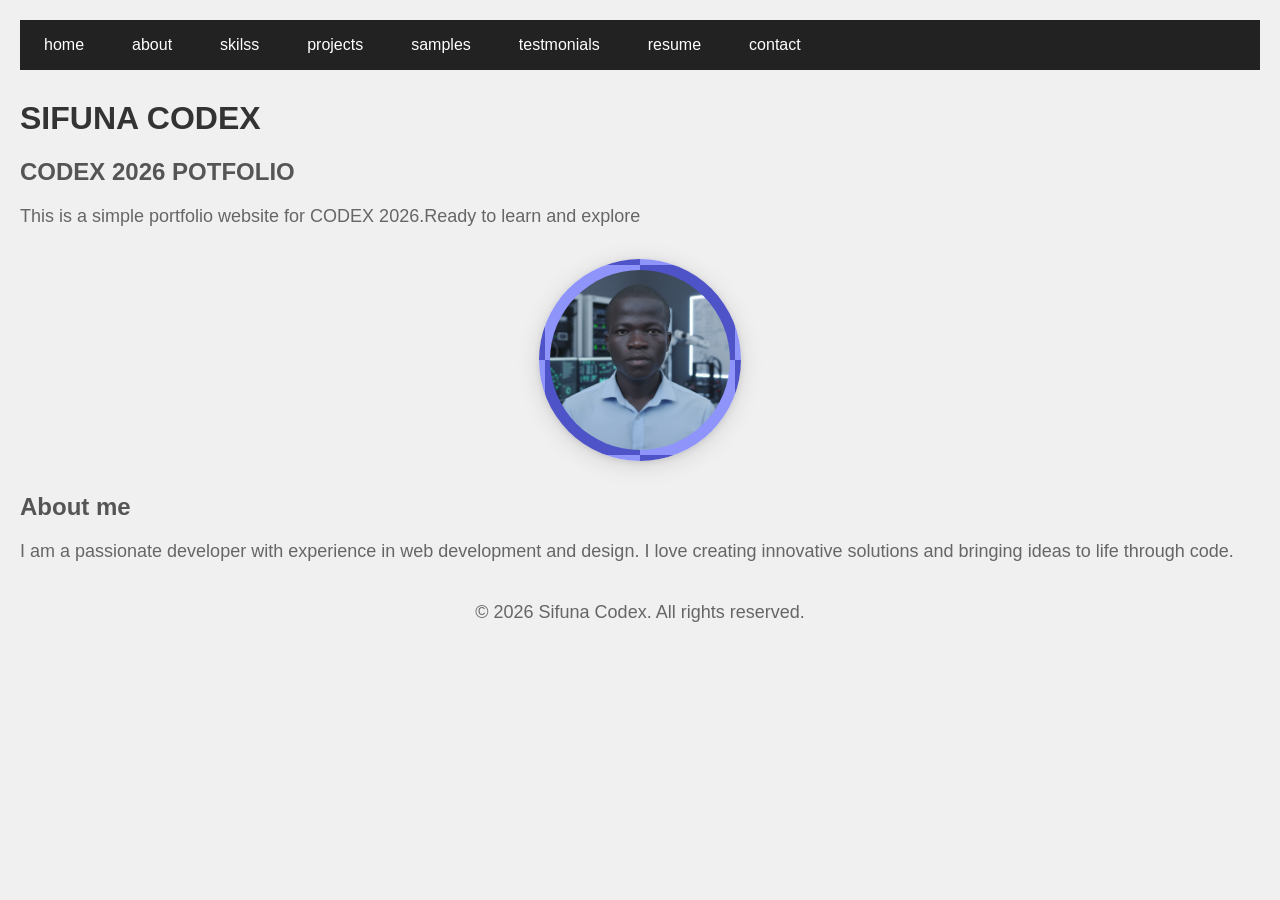
==== index.html @ 45e2e1b6 "Initial commit" ====
<!DOCTYPE html>
<html lang="en">
<head>
    <meta charset="UTF-8">
    <meta name="viewport" content="width=device-width, initial-scale=1.0">
    <title>Document</title>
    <link rel="stylesheet" href="style.css">
</head>
<body>
    <nav>
    <ul>
        <li><a href="index.html">home</a></li>
        <li><a href="about.html">about</a></li>
        <li><a href="skills.html">skilss</a></li>
        <li><a href="projects.html">projects</a></li>
        <li><a href="samples.html">samples</a></li>
        <li><a href="testimonials.html">testmonials</a></li>
        <li><a href="">resume</a></li>
        <li><a href="">contact</a></li>
    </ul>

    </nav>
    <div>
    <h1>SIFUNA CODEX</h1>
    <h2>CODEX 2026 POTFOLIO</h2>
    <p>This is a simple portfolio website for CODEX 2026.Ready to learn and explore</p>
    </div>

<div>
    <img class="profile-img" src="my potfolio.jpg" alt="Portfolio picture" type="jpg">
<h2>About me</h2>
<p>I am a passionate developer with experience in web development and design. I love creating innovative solutions and bringing ideas to life through code.</p>
</div>

<div>
    <footer>
        <p>&copy; 2026 Sifuna Codex. All rights reserved.</p>
    </footer>
</div>
</body>
</html>
---- style.css ----
body {
    font-family: Arial, sans-serif;
    background-color: #f0f0f0;
    margin: 0;
    padding: 20px;
}
nav {
    background: #222;
    padding: 0;
    margin: 0 0 30px 0;
    position: sticky;
    top: 0;
    z-index: 1000;
}
nav ul {
    list-style: none;
    margin: 0;
    padding: 0;
    display: flex;
    justify-content: flex-start;
    align-items: center;
}
nav ul li {
    margin: 0;
}
nav ul li a {
    display: block;
    color: #fff;
    text-decoration: none;
    padding: 16px 24px;
    transition: background 0.2s;
}
nav ul li a:hover {
    background: #444;
}
h1 {
    color: #333;
}
h2 {
    color: #555;
}
p {
    color: #666;
    font-size: 18px;
}
.profile-img {
    width: 180px;
    height: 180px;
    object-fit: cover;
    display: block;
    margin: 32px auto;
    border-radius: 50%;
    border: 6px solid transparent;
    box-shadow: 0 4px 24px rgba(0,0,0,0.12), 0 1.5px 6px rgba(0,0,0,0.10);
    background: conic-gradient(
        #4e54c8 0% 25%,
        #8f94fb 25% 50%,
        #4e54c8 50% 75%,
        #8f94fb 75% 100%
    );
    padding: 5px;
    animation: border-rotate 2.5s linear infinite;
}
@keyframes border-rotate {
    0% {
        background-position: 0% 50%;
        transform: rotate(0deg);
    }
    100% {
        background-position: 100% 50%;
        transform: rotate(360deg);
    }
}
footer {
    text-align: center;
    margin-top: 40px;
    color: #888;
    font-size: 16px;
}
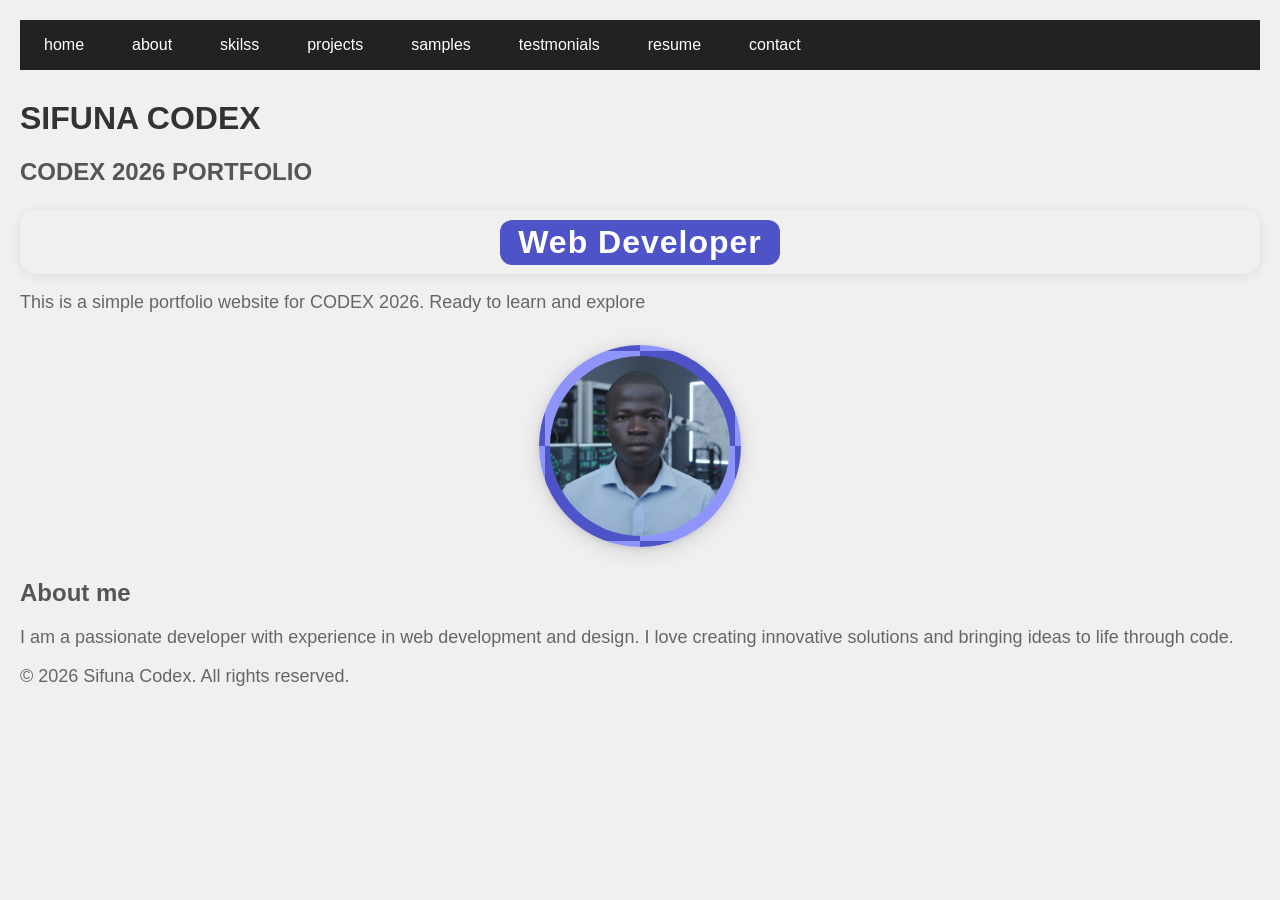
==== commit 8253e2a5: "modified" ====
--- a/index.html
+++ b/index.html
@@ -7,35 +7,99 @@
     <link rel="stylesheet" href="style.css">
 </head>
 <body>
-    <nav>
-    <ul>
-        <li><a href="index.html">home</a></li>
-        <li><a href="about.html">about</a></li>
-        <li><a href="skills.html">skilss</a></li>
-        <li><a href="projects.html">projects</a></li>
-        <li><a href="samples.html">samples</a></li>
-        <li><a href="testimonials.html">testmonials</a></li>
-        <li><a href="">resume</a></li>
-        <li><a href="">contact</a></li>
-    </ul>
+        <nav>
+            <button class="nav-toggle" aria-label="Open navigation" onclick="document.querySelector('nav ul').classList.toggle('show')">&#9776;</button>
+            <ul>
+                <li><a href="index.html">home</a></li>
+                <li><a href="about.html">about</a></li>
+                <li><a href="skilss.html">skilss</a></li>
+                <li><a href="project.html">projects</a></li>
+                <li><a href="samples.html">samples</a></li>
+                <li><a href="testmonials.html">testmonials</a></li>
+                <li><a href="resume.html">resume</a></li>
+                <li><a href="contact.html">contact</a></li>
+            </ul>
+        </nav>
+        <div>
+            <h1>SIFUNA CODEX</h1>
+            <h2>CODEX 2026 PORTFOLIO</h2>
+            <div class="scrolling-words-container">
+                <span id="scrolling-word"></span>
+            </div>
+            <p>This is a simple portfolio website for CODEX 2026. Ready to learn and explore</p>
+        </div>
 
-    </nav>
-    <div>
-    <h1>SIFUNA CODEX</h1>
-    <h2>CODEX 2026 POTFOLIO</h2>
-    <p>This is a simple portfolio website for CODEX 2026.Ready to learn and explore</p>
-    </div>
+        <div>
+            <img class="profile-img" src="my potfolio.jpg" alt="Portfolio picture">
+            <h2>About me</h2>
+            <p>I am a passionate developer with experience in web development and design. I love creating innovative solutions and bringing ideas to life through code.</p>
+        </div>
 
-<div>
-    <img class="profile-img" src="my potfolio.jpg" alt="Portfolio picture" type="jpg">
-<h2>About me</h2>
-<p>I am a passionate developer with experience in web development and design. I love creating innovative solutions and bringing ideas to life through code.</p>
-</div>
+        <footer>
+            <p>&copy; 2026 Sifuna Codex. All rights reserved.</p>
+        </footer>
 
-<div>
-    <footer>
-        <p>&copy; 2026 Sifuna Codex. All rights reserved.</p>
-    </footer>
-</div>
+        <script>
+                    // Animated scrolling words and background
+                    const words = [
+                        {text: 'Web Developer', bg: '#4e54c8', color: '#fff'},
+                        {text: 'Designer', bg: '#8f94fb', color: '#222'},
+                        {text: 'Innovator', bg: '#222', color: '#FFD43B'},
+                        {text: 'Problem Solver', bg: '#FFD43B', color: '#222'},
+                        {text: 'Team Player', bg: '#333', color: '#8f94fb'}
+                    ];
+                    let wordIndex = 0;
+                    function updateScrollingWord() {
+                        const el = document.getElementById('scrolling-word');
+                        const w = words[wordIndex];
+                        el.textContent = w.text;
+                        el.style.background = w.bg;
+                        el.style.color = w.color;
+                        wordIndex = (wordIndex + 1) % words.length;
+                    }
+                    document.addEventListener('DOMContentLoaded', function() {
+                        updateScrollingWord();
+                        setInterval(updateScrollingWord, 2000);
+                    });
+            // Hide menu when clicking outside or on a link (mobile)
+            document.addEventListener('DOMContentLoaded', function() {
+                const navUl = document.querySelector('nav ul');
+                const navToggle = document.querySelector('.nav-toggle');
+                document.body.addEventListener('click', function(e) {
+                    if (window.innerWidth <= 700 && navUl.classList.contains('show')) {
+                        if (!e.target.closest('nav') || e.target.tagName === 'A') {
+                            navUl.classList.remove('show');
+                        }
+                    }
+                });
+                // Hide menu on scroll
+                window.addEventListener('scroll', function() {
+                    if (window.innerWidth <= 700 && navUl.classList.contains('show')) {
+                        navUl.classList.remove('show');
+                    }
+                });
+            });
+        </script>
 </body>
+    <style>
+        .scrolling-words-container {
+            margin: 24px auto 12px auto;
+            min-height: 48px;
+            display: flex;
+            align-items: center;
+            justify-content: center;
+            font-size: 2rem;
+            font-weight: bold;
+            border-radius: 16px;
+            box-shadow: 0 2px 12px rgba(0,0,0,0.08);
+            padding: 8px 32px;
+            transition: background 0.7s, color 0.7s;
+            letter-spacing: 1px;
+        }
+        #scrolling-word {
+            transition: background 0.7s, color 0.7s;
+            border-radius: 12px;
+            padding: 4px 18px;
+        }
+    </style>
 </html>
--- a/style.css
+++ b/style.css
@@ -71,9 +71,114 @@
         transform: rotate(360deg);
     }
 }
+    text-align: center;
+    margin-top: 40px;
+    color: #888;
+    font-size: 16px;
 footer {
     text-align: center;
     margin-top: 40px;
     color: #888;
     font-size: 16px;
 }
+
+/* Responsive Navigation Bar */
+.nav-toggle {
+    display: none;
+    background: none;
+    border: none;
+    color: #fff;
+    font-size: 2rem;
+    position: absolute;
+    right: 20px;
+    top: 12px;
+    z-index: 1100;
+    cursor: pointer;
+}
+
+@media (max-width: 900px) {
+    nav ul {
+        justify-content: center;
+    }
+}
+
+@media (max-width: 700px) {
+    nav ul {
+        display: none;
+        position: static;
+        width: auto;
+        height: auto;
+        background: none;
+        box-shadow: none;
+        padding-top: 0;
+    }
+    nav ul.show {
+        display: flex;
+        flex-direction: column;
+        position: absolute;
+        top: 48px;
+        right: 10px;
+        background: #222;
+        border-radius: 8px;
+        box-shadow: 0 2px 12px rgba(0,0,0,0.15);
+        width: 150px;
+        z-index: 1200;
+        align-items: flex-start;
+        padding: 8px 0;
+    }
+    .nav-toggle {
+        display: block;
+        position: fixed;
+        top: 16px;
+        right: 16px;
+        background: #222;
+        border-radius: 50%;
+        width: 44px;
+        height: 44px;
+        display: flex;
+        align-items: center;
+        justify-content: center;
+        box-shadow: 0 2px 8px rgba(0,0,0,0.10);
+    }
+    nav {
+        position: static;
+    }
+}
+
+@media (max-width: 700px) {
+    body {
+        padding: 10px;
+    }
+    h1 {
+        font-size: 1.6rem;
+    }
+    h2 {
+        font-size: 1.2rem;
+    }
+    p {
+        font-size: 1rem;
+    }
+    .profile-img {
+        width: 120px;
+        height: 120px;
+        margin: 16px auto;
+    }
+    .about-header, .about-section, .details-section, .animation-section {
+        padding: 10px 0;
+    }
+    .details-grid {
+        grid-template-columns: 1fr !important;
+        gap: 10px !important;
+    }
+}
+
+@media (max-width: 400px) {
+    nav ul {
+        width: 100vw;
+        min-width: 0;
+    }
+    .profile-img {
+        width: 80px;
+        height: 80px;
+    }
+}
